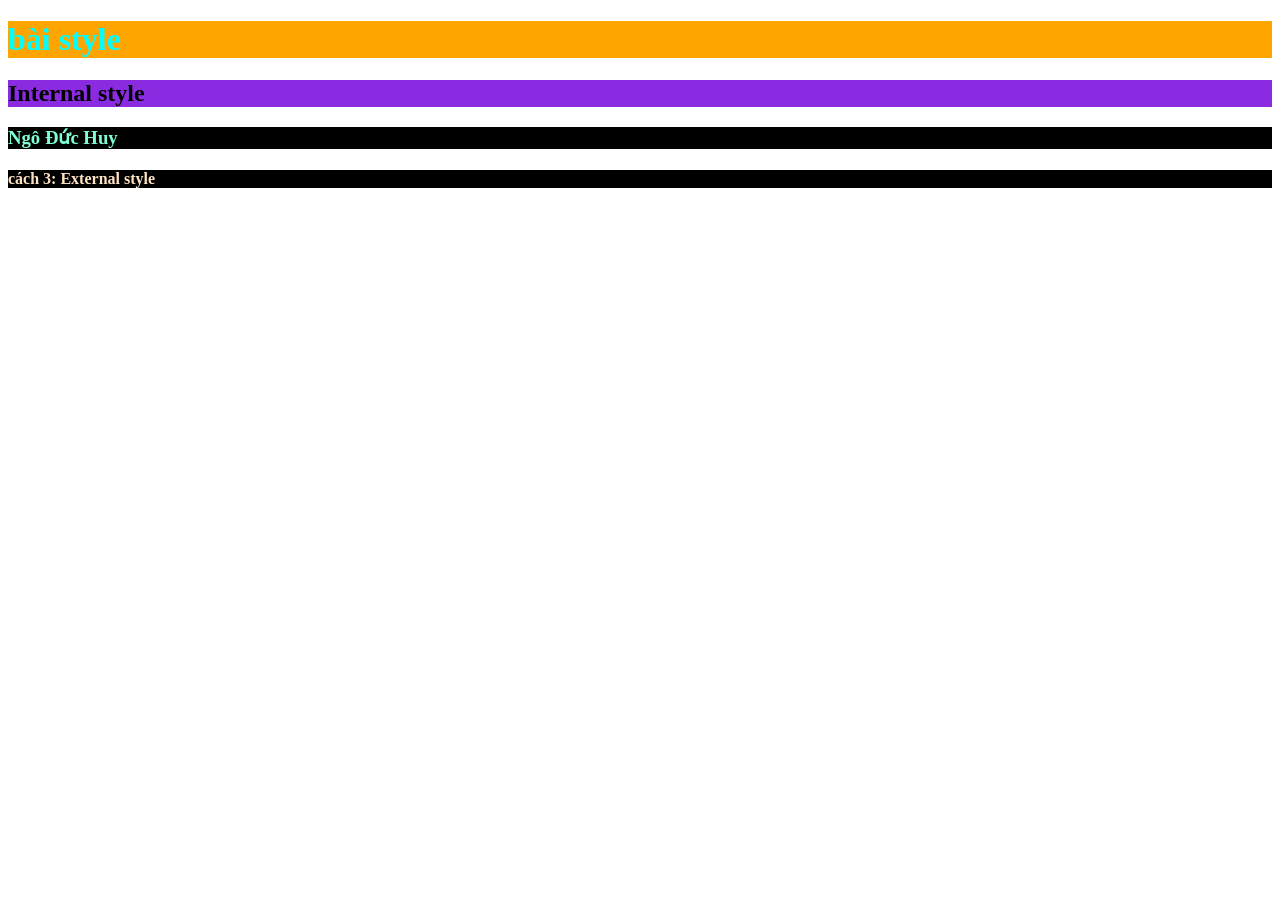
==== bài 4/index.html @ 4deb5e75 "bào tập" ====
<!DOCTYPE html>
<html lang="en">
<head>
    <title>style</title>
    <style>
        h2{color: black; background-color: blueviolet;}
        h3{color:aquamarine; background-color: black;}
    </style>
    <link rel="stylesheet" href="style.css">
</head>
<body>
<!--cách 1: Inline style-->
<!--color: Quy định màu chữ-->
<!--backgroud-color: Quy định màu nền-->
    <h1 style="color: aqua; background-color: orange;">bài style</h1>
<!--cách 2: Internal Style-->
    <h2>Internal style</h2>
    <h3>Ngô Đức Huy</h3>
<!--cách 3: External style-->
    <h4>cách 3: External style</h4>
</body>
</html>
---- bài 4/style.css ----
h4{color: bisque; background-color: black;}
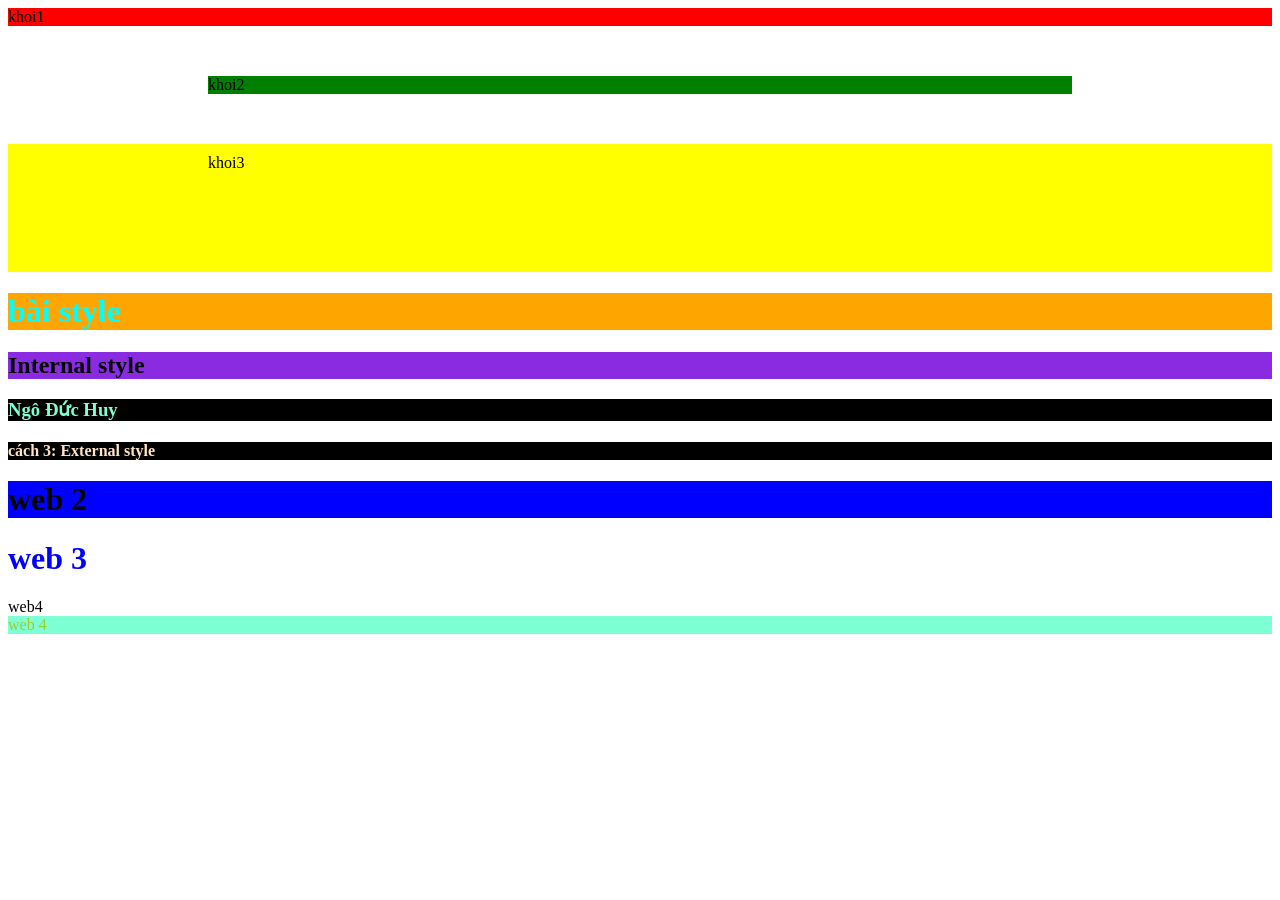
==== commit c9e9aff4: "bài tập" ====
--- a/bài 4/index.html
+++ b/bài 4/index.html
@@ -5,10 +5,29 @@
     <style>
         h2{color: black; background-color: blueviolet;}
         h3{color:aquamarine; background-color: black;}
+    .khoi1{background-color: red;}
+    .khoi2{background-color: green;
+    /*khi có 2 px thì giá trị đầu tiên chính là trên dưới giá trị 2 là trái phải*/
+    /* 4 giá trị: thứ tự trên phải dưới trái*/
+           margin:50px 200px 50px 200px}
+    .khoi3{background-color: yellow;
+    padding: 10px 50px 100px 200px;}
     </style>
     <link rel="stylesheet" href="style.css">
 </head>
 <body>
+<div class="khoi1">khoi1</div>
+<div class="khoi2">khoi2</div>
+<div class="khoi3">khoi3</div>
+
+
+
+
+
+
+
+
+
 <!--cách 1: Inline style-->
 <!--color: Quy định màu chữ-->
 <!--backgroud-color: Quy định màu nền-->
@@ -18,5 +37,14 @@
     <h3>Ngô Đức Huy</h3>
 <!--cách 3: External style-->
     <h4>cách 3: External style</h4>
+<!--nếu là id sử dụng dấu # + tên id-->
+<!--nếu là class sử dụng dấu . + tên id-->
+<!--ví dụ ở dưới: #tieude-1 -->
+    <h1 id="tieude-1">web 2</h1>
+    <h1 class="tieude-2">web 3</h1>
+
+    <div>web4</div>
+    <div class="web4">web 4</div>
+
 </body>
 </html>
--- a/bài 4/style.css
+++ b/bài 4/style.css
@@ -1 +1,14 @@
-h4{color: bisque; background-color: black;}+h4{color: bisque; background-color: black;}
+
+#tieude-1{
+    background-color: blue;
+}
+
+.tieude-2{
+    color :blue
+}
+
+div.web4{
+    color: yellowgreen;
+    background-color: aquamarine;
+}
